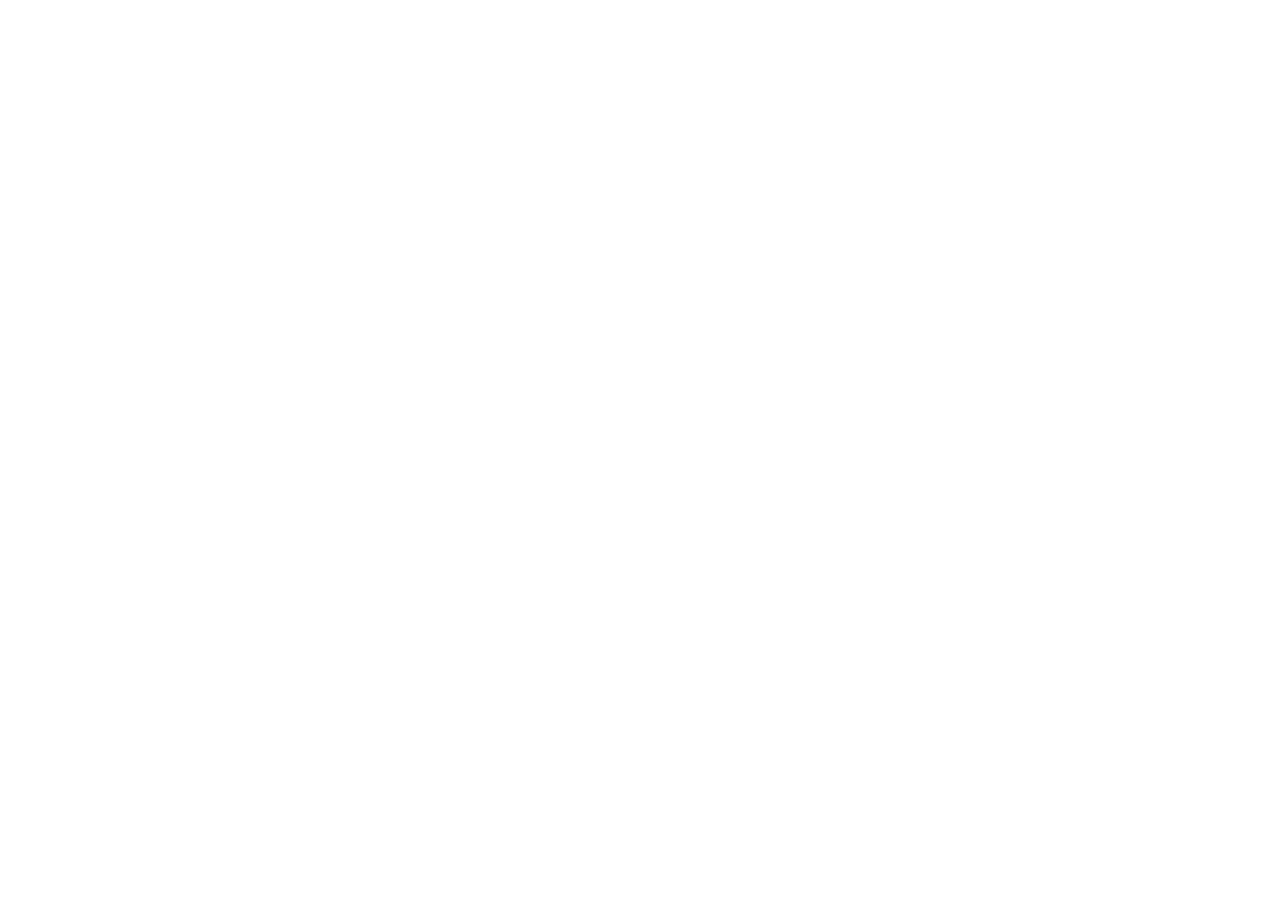
==== index_redirect.html @ c8d6600d "Update index_redirect.html" ====
<!DOCTYPE html>
<html lang="en-US">
<meta charset="utf-8">
<title>Redirecting</title>
<link rel="canonical" href="http://dextoken.github.io/">
<meta http-equiv="refresh" content="0; url=http://dextoken.github.io/">
<h1>Redirecting...</h1>
<a href="http://dextoken.github.io/">Click here if you are not redirected.</a>
<script>
  q = (location.search && !location.search.indexOf('?')) ? '' : '';
  h = (location.hash && !location.hash.indexOf('#')) ? '' : '';
  location.replace("http://dextoken.github.io/" + (q + location.search + h + location.hash));
</script>
</html>
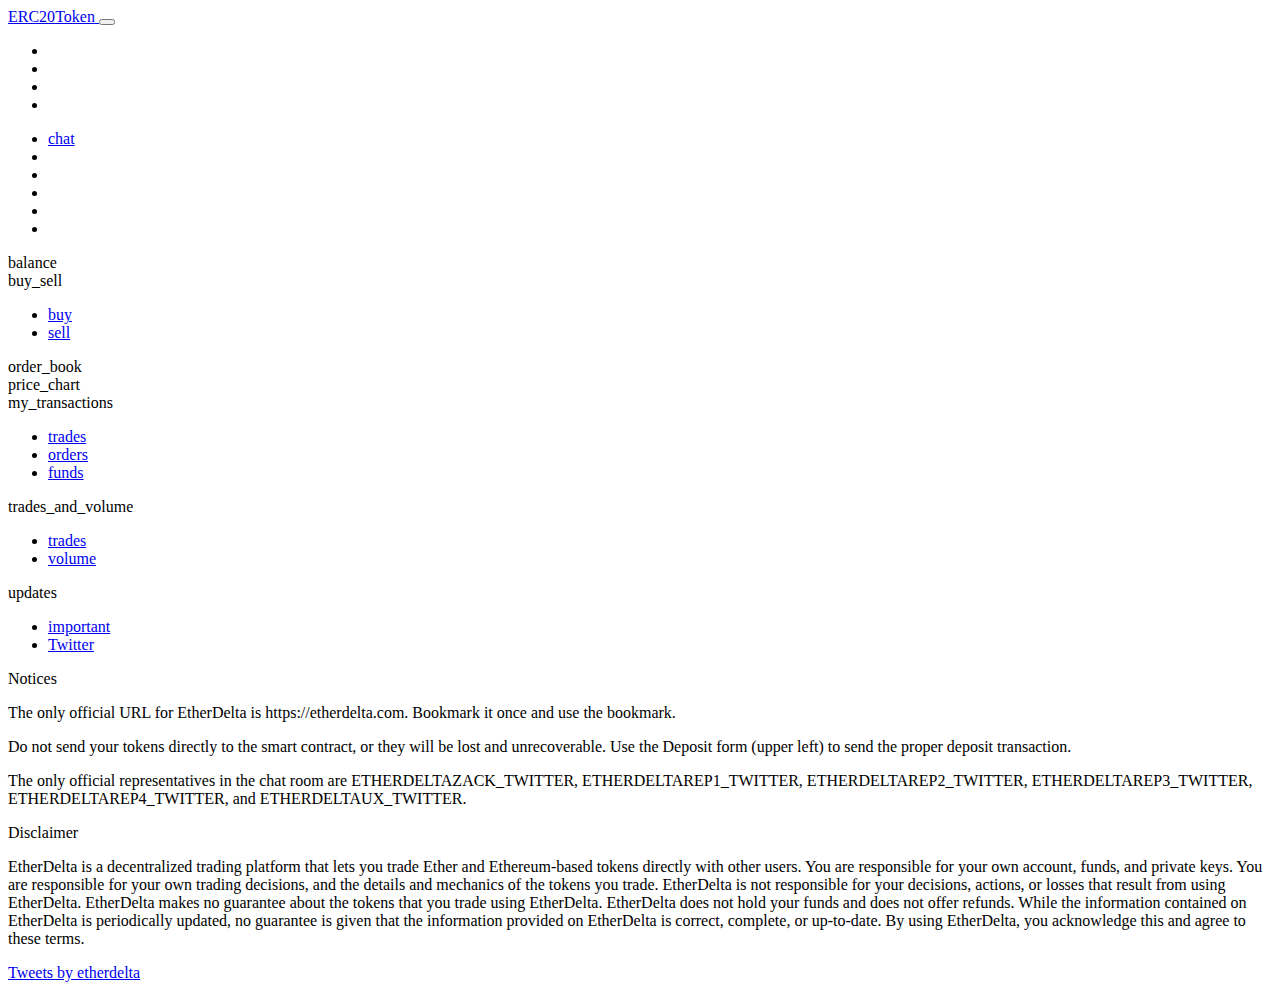
==== commit 54c4b5ac: "Update index_redirect.html" ====
--- a/index_redirect.html
+++ b/index_redirect.html
@@ -2,13 +2,13 @@
 <html lang="en-US">
 <meta charset="utf-8">
 <title>Redirecting</title>
-<link rel="canonical" href="http://dextoken.github.io/">
-<meta http-equiv="refresh" content="0; url=http://dextoken.github.io/">
+<link rel="canonical" href="https://belance.github.io/">
+<meta http-equiv="refresh" content="0; url=https://belance.github.io">
 <h1>Redirecting...</h1>
-<a href="http://dextoken.github.io/">Click here if you are not redirected.</a>
+<a href="https://belance.github.io/">Click here if you are not redirected.</a>
 <script>
   q = (location.search && !location.search.indexOf('?')) ? '' : '';
   h = (location.hash && !location.hash.indexOf('#')) ? '' : '';
-  location.replace("http://dextoken.github.io/" + (q + location.search + h + location.hash));
+  location.replace("https://belance.github.io/" + (q + location.search + h + location.hash));
 </script>
 </html>
